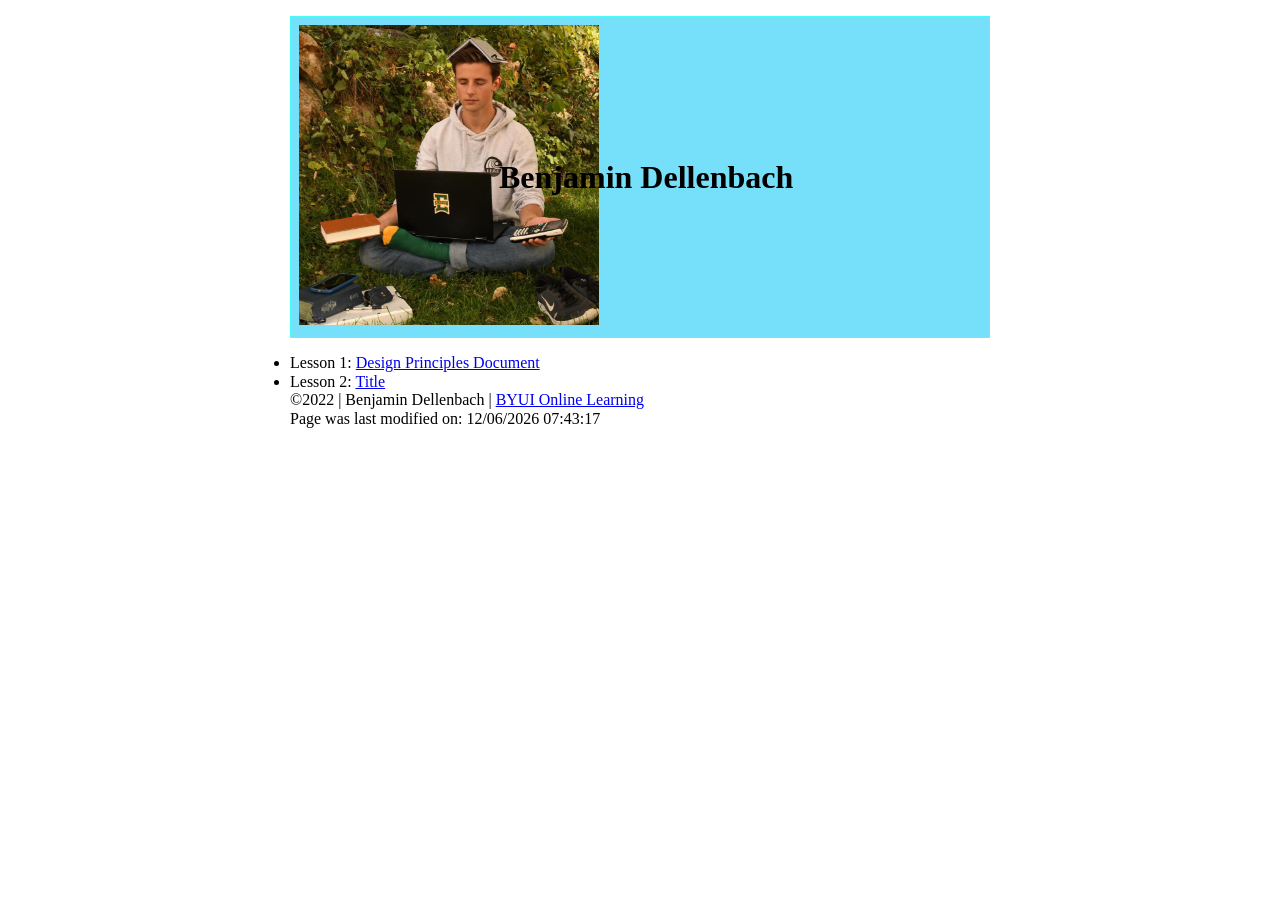
==== index.html @ 1dbce88d "target" ====
<!DOCTYPE html>
<html lang="en">

<head>
    <meta charset="UTF-8">
    <meta name="viewport" content="width=device-width, initial-scale=1.0">
    <title>Benjamin Dellenbach</title>
    <meta name="description" content="This is the assignment portal for Benjamin Dellenbach in WDD 230: Web Frontend Development at Brigham Young University - Idaho">
    <link rel="stylesheet" href="css/base.css">
</head>

<body>
    <div id="content">
        <header>
          <picture>
            <img src="images/myprofile-min.jpg" alt="My Profile Picture" width="300" height="300">
          </picture>
          <h1> Benjamin Dellenbach </h1>
        </header>

        <main>
          <ul>
              <li>Lesson 1: <a href="https://benndellenbach.github.io/wdd230/">Design Principles Document</a> </li> 
              <li>Lesson 2: <a href="https://benndellenbach.github.io/wdd230/">Title</a> </li>  
          </ul>
          <link rel="stylesheet" href="css/normalize.css">
        </main>

        <footer>
          <p id="info">&copy;2022 | Benjamin Dellenbach | <a class="link" href="https://www.byui.edu/online" target="_blank" id="id">BYUI Online Learning</a></p>
          <script type="text/javascript"> document.write("Page was last modified on: " + document.lastModified);</script>
          <link rel="stylesheet" href="css/base.css">
        </footer>
    
</body>
</html>
---- css/base.css ----
* 
{
  margin: 0;
  padding: 0;
  box-sizing: border-box;
}

body {
  font-size: 16px;
}

header,
main,
footer {
  max-width: 700px;
  margin: 0 auto;
}

header {
  margin: 1rem auto;
  border: 1px solid rgb(72, 253, 247);
  padding: 0.5rem;
  background-color: rgb(118, 223, 249);
  display: grid;
  grid-template-columns: 200px 1fr;
  align-items: center;
}

header img {

}

main {

}

footer {

}
---- css/base.css ----
* 
{
  margin: 0;
  padding: 0;
  box-sizing: border-box;
}

body {
  font-size: 16px;
}

header,
main,
footer {
  max-width: 700px;
  margin: 0 auto;
}

header {
  margin: 1rem auto;
  border: 1px solid rgb(72, 253, 247);
  padding: 0.5rem;
  background-color: rgb(118, 223, 249);
  display: grid;
  grid-template-columns: 200px 1fr;
  align-items: center;
}

header img {

}

main {

}

footer {

}
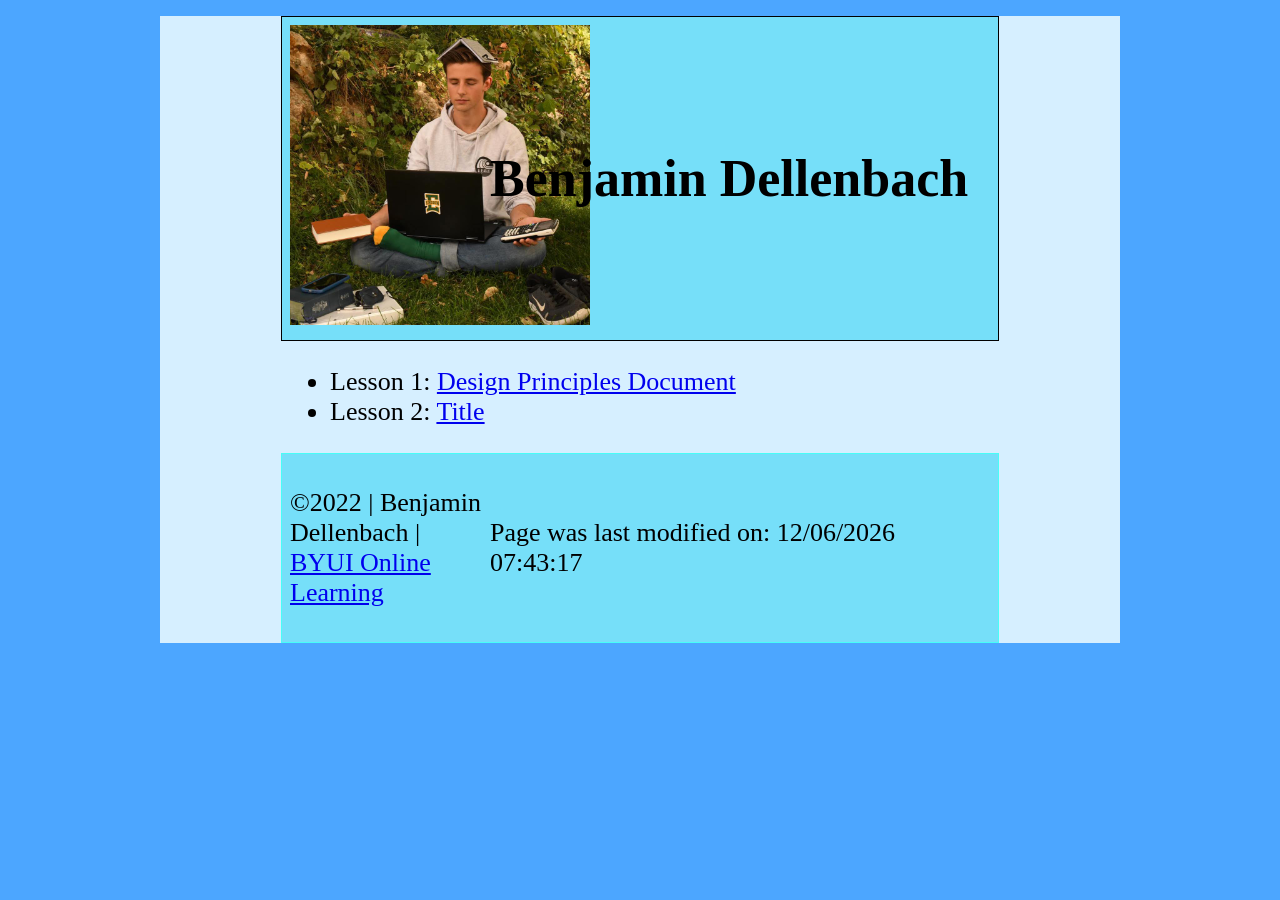
==== commit 26a19cd3: "yayyyy" ====
--- a/index.html
+++ b/index.html
@@ -23,7 +23,7 @@
               <li>Lesson 1: <a href="https://benndellenbach.github.io/wdd230/">Design Principles Document</a> </li> 
               <li>Lesson 2: <a href="https://benndellenbach.github.io/wdd230/">Title</a> </li>  
           </ul>
-          <link rel="stylesheet" href="css/normalize.css">
+          <link rel="stylesheet" href="css/base.css">
         </main>
 
         <footer>
--- a/css/base.css
+++ b/css/base.css
@@ -1,5 +1,16 @@
 
-* 
+@import url("https://fonts.googleapis.com/css2?family=Mochiy+Pop+P+One&family=Ubuntu:wght@300&display=swap");
+
+body {
+  background-color: hsl(210, 100%, 65%);
+}
+
+#content {
+  max-width: 960px;
+  margin: 0 auto;
+  background-color: #d6efff;
+}
+
 {
   margin: 0;
   padding: 0;
@@ -7,7 +18,7 @@
 }
 
 body {
-  font-size: 16px;
+  font-size: 26px;
 }
 
 header,
@@ -19,7 +30,7 @@
 
 header {
   margin: 1rem auto;
-  border: 1px solid rgb(72, 253, 247);
+  border: 1px solid rgb(0, 0, 0);
   padding: 0.5rem;
   background-color: rgb(118, 223, 249);
   display: grid;
@@ -36,5 +47,11 @@
 }
 
 footer {
-
+  margin: 1rem auto;
+  border: 1px solid rgb(72, 253, 247);
+  padding: 0.5rem;
+  background-color: rgb(118, 223, 249);
+  display: grid;
+  grid-template-columns: 200px 1fr;
+  align-items: center;
 }
--- a/css/base.css
+++ b/css/base.css
@@ -1,5 +1,16 @@
 
-* 
+@import url("https://fonts.googleapis.com/css2?family=Mochiy+Pop+P+One&family=Ubuntu:wght@300&display=swap");
+
+body {
+  background-color: hsl(210, 100%, 65%);
+}
+
+#content {
+  max-width: 960px;
+  margin: 0 auto;
+  background-color: #d6efff;
+}
+
 {
   margin: 0;
   padding: 0;
@@ -7,7 +18,7 @@
 }
 
 body {
-  font-size: 16px;
+  font-size: 26px;
 }
 
 header,
@@ -19,7 +30,7 @@
 
 header {
   margin: 1rem auto;
-  border: 1px solid rgb(72, 253, 247);
+  border: 1px solid rgb(0, 0, 0);
   padding: 0.5rem;
   background-color: rgb(118, 223, 249);
   display: grid;
@@ -36,5 +47,11 @@
 }
 
 footer {
-
+  margin: 1rem auto;
+  border: 1px solid rgb(72, 253, 247);
+  padding: 0.5rem;
+  background-color: rgb(118, 223, 249);
+  display: grid;
+  grid-template-columns: 200px 1fr;
+  align-items: center;
 }
--- a/css/base.css
+++ b/css/base.css
@@ -1,5 +1,16 @@
 
-* 
+@import url("https://fonts.googleapis.com/css2?family=Mochiy+Pop+P+One&family=Ubuntu:wght@300&display=swap");
+
+body {
+  background-color: hsl(210, 100%, 65%);
+}
+
+#content {
+  max-width: 960px;
+  margin: 0 auto;
+  background-color: #d6efff;
+}
+
 {
   margin: 0;
   padding: 0;
@@ -7,7 +18,7 @@
 }
 
 body {
-  font-size: 16px;
+  font-size: 26px;
 }
 
 header,
@@ -19,7 +30,7 @@
 
 header {
   margin: 1rem auto;
-  border: 1px solid rgb(72, 253, 247);
+  border: 1px solid rgb(0, 0, 0);
   padding: 0.5rem;
   background-color: rgb(118, 223, 249);
   display: grid;
@@ -36,5 +47,11 @@
 }
 
 footer {
-
+  margin: 1rem auto;
+  border: 1px solid rgb(72, 253, 247);
+  padding: 0.5rem;
+  background-color: rgb(118, 223, 249);
+  display: grid;
+  grid-template-columns: 200px 1fr;
+  align-items: center;
 }
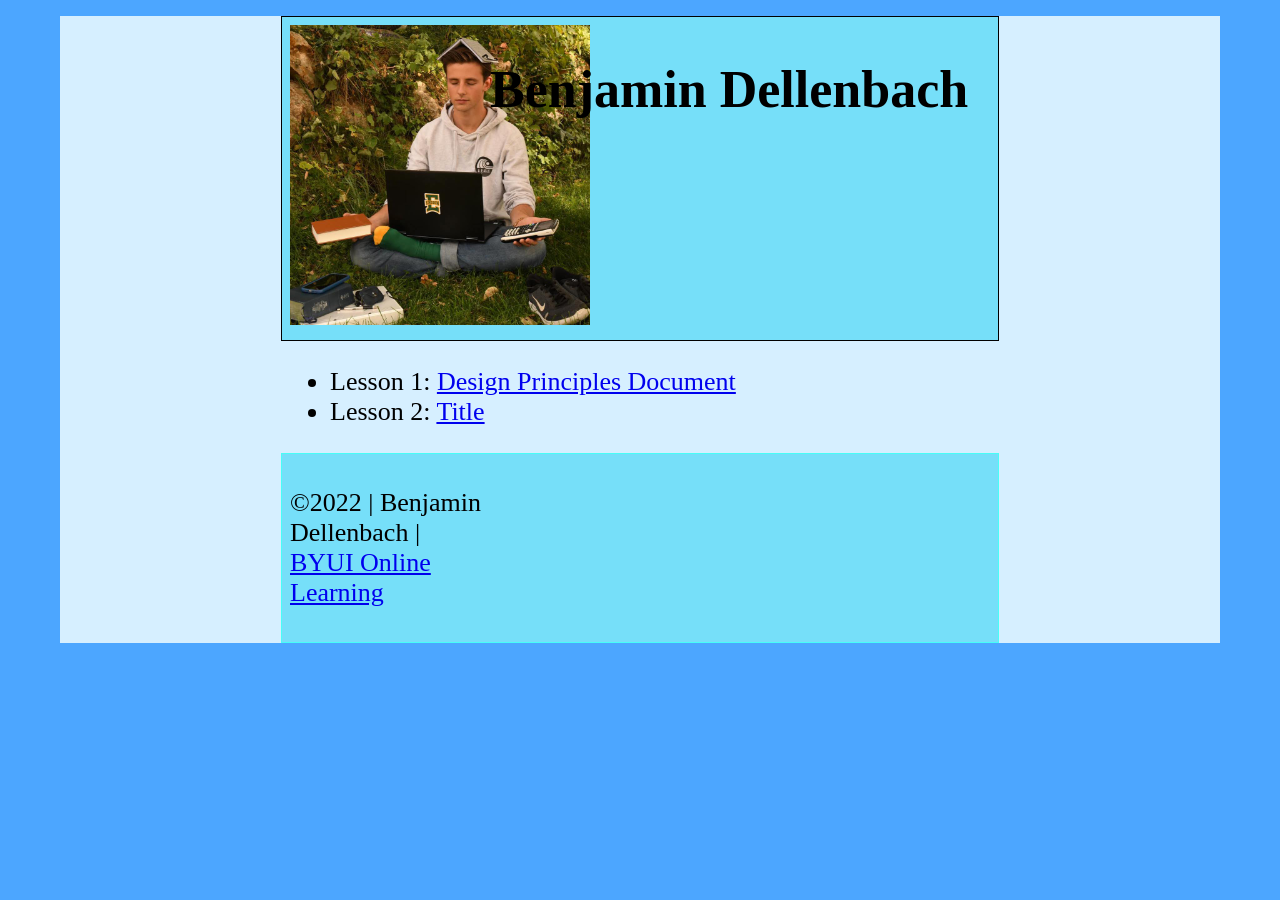
==== commit ab9beee1: "js update" ====
--- a/index.html
+++ b/index.html
@@ -10,6 +10,7 @@
 </head>
 
 <body>
+  <link rel="stylesheet" href="css/base.css">
     <div id="content">
         <header>
           <picture>
@@ -23,13 +24,13 @@
               <li>Lesson 1: <a href="https://benndellenbach.github.io/wdd230/">Design Principles Document</a> </li> 
               <li>Lesson 2: <a href="https://benndellenbach.github.io/wdd230/">Title</a> </li>  
           </ul>
-          <link rel="stylesheet" href="css/base.css">
+          
         </main>
 
         <footer>
           <p id="info">&copy;2022 | Benjamin Dellenbach | <a class="link" href="https://www.byui.edu/online" target="_blank" id="id">BYUI Online Learning</a></p>
-          <script type="text/javascript"> document.write("Page was last modified on: " + document.lastModified);</script>
-          <link rel="stylesheet" href="css/base.css">
+          <script src="script/dateCurrent.js"></script>
+
         </footer>
     
 </body>
--- a/css/base.css
+++ b/css/base.css
@@ -1,23 +1,16 @@
 
 @import url("https://fonts.googleapis.com/css2?family=Mochiy+Pop+P+One&family=Ubuntu:wght@300&display=swap");
 
-body {
-  background-color: hsl(210, 100%, 65%);
-}
 
 #content {
-  max-width: 960px;
+  max-width: 1160px;
   margin: 0 auto;
   background-color: #d6efff;
 }
 
-{
-  margin: 0;
-  padding: 0;
-  box-sizing: border-box;
-}
 
 body {
+  background-color: hsl(210, 100%, 65%);
   font-size: 26px;
 }
 
@@ -35,11 +28,13 @@
   background-color: rgb(118, 223, 249);
   display: grid;
   grid-template-columns: 200px 1fr;
-  align-items: center;
+  align-items: right;
 }
 
 header img {
-
+  align-items: left;
+  max-width: 400px;
+  max-height: 400px;
 }
 
 main {
--- a/css/base.css
+++ b/css/base.css
@@ -1,23 +1,16 @@
 
 @import url("https://fonts.googleapis.com/css2?family=Mochiy+Pop+P+One&family=Ubuntu:wght@300&display=swap");
 
-body {
-  background-color: hsl(210, 100%, 65%);
-}
 
 #content {
-  max-width: 960px;
+  max-width: 1160px;
   margin: 0 auto;
   background-color: #d6efff;
 }
 
-{
-  margin: 0;
-  padding: 0;
-  box-sizing: border-box;
-}
 
 body {
+  background-color: hsl(210, 100%, 65%);
   font-size: 26px;
 }
 
@@ -35,11 +28,13 @@
   background-color: rgb(118, 223, 249);
   display: grid;
   grid-template-columns: 200px 1fr;
-  align-items: center;
+  align-items: right;
 }
 
 header img {
-
+  align-items: left;
+  max-width: 400px;
+  max-height: 400px;
 }
 
 main {
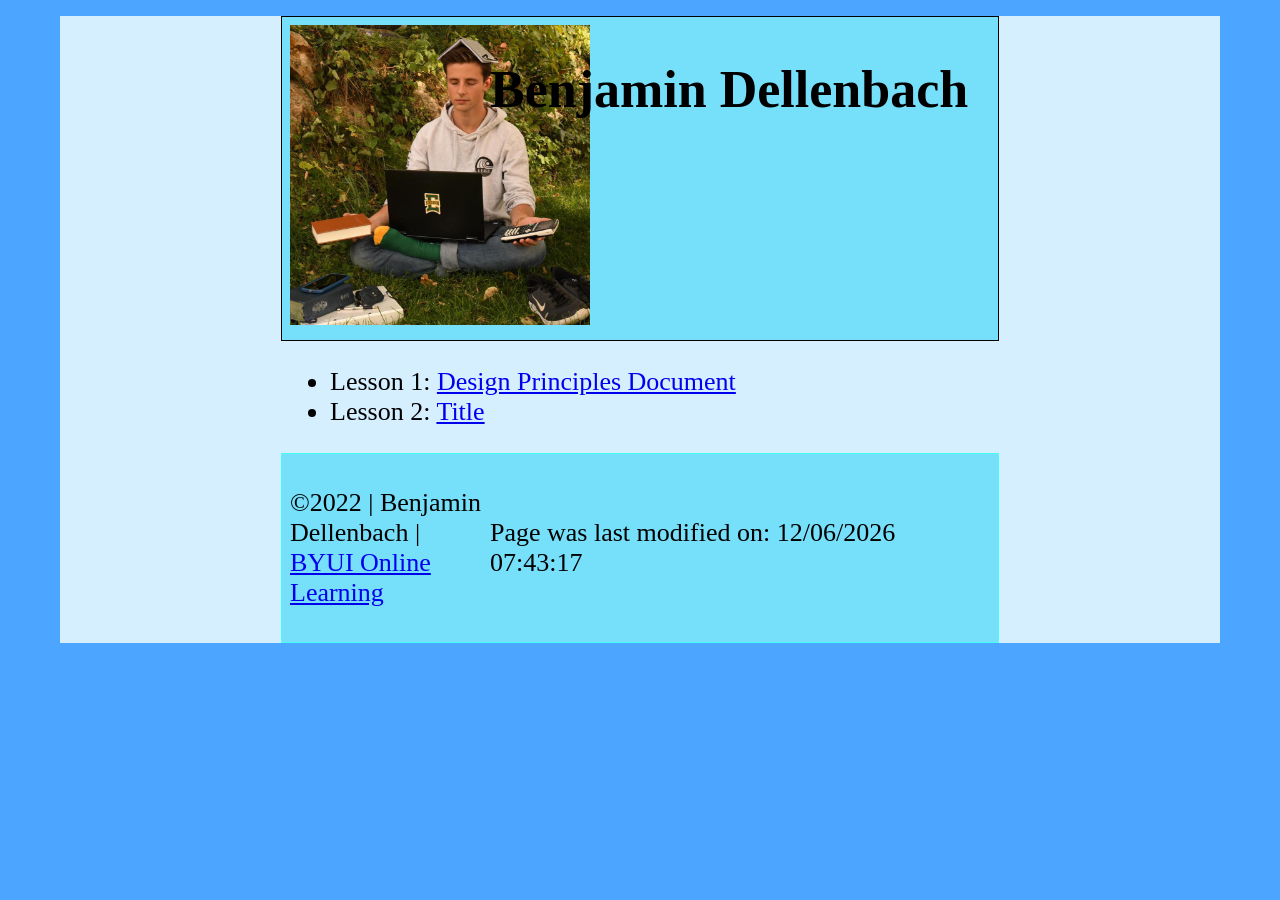
==== commit cfba4c52: "js" ====
--- a/index.html
+++ b/index.html
@@ -29,9 +29,8 @@
 
         <footer>
           <p id="info">&copy;2022 | Benjamin Dellenbach | <a class="link" href="https://www.byui.edu/online" target="_blank" id="id">BYUI Online Learning</a></p>
-          <script src="script/dateCurrent.js"></script>
-
+          <p class="last-update"> Page was last modified on: <span id="currentDate"></span></p>
         </footer>
-    
+        <script src="script/dateCurrent.js"></script>
 </body>
 </html>
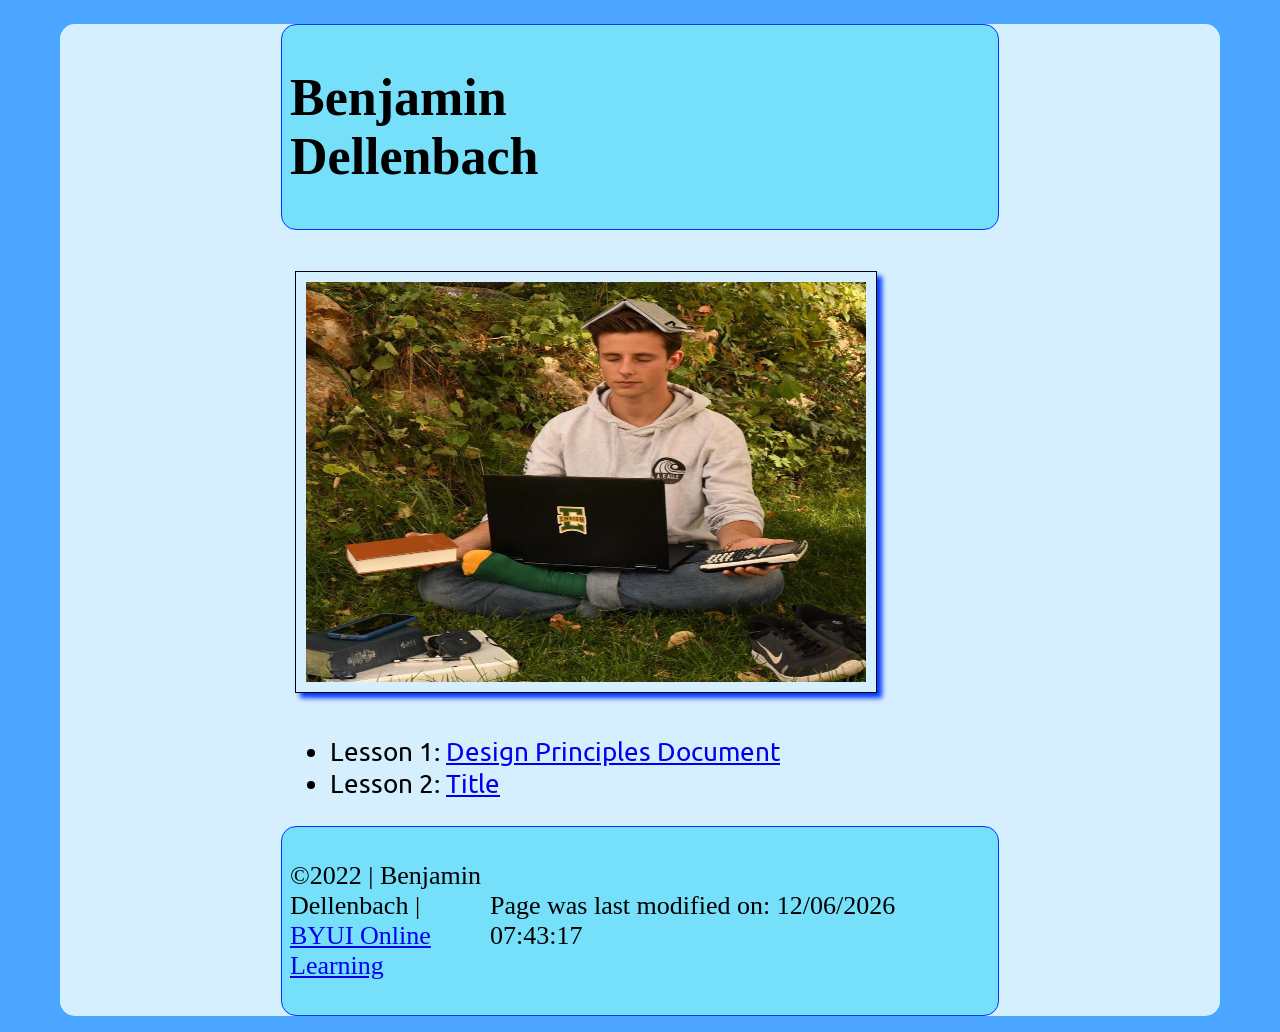
==== commit 514ddd09: "yay" ====
--- a/index.html
+++ b/index.html
@@ -7,19 +7,22 @@
     <title>Benjamin Dellenbach</title>
     <meta name="description" content="This is the assignment portal for Benjamin Dellenbach in WDD 230: Web Frontend Development at Brigham Young University - Idaho">
     <link rel="stylesheet" href="css/base.css">
+    <link href="style/normalize.css" rel="stylesheet">
 </head>
+
+<div class="homepage-grid"></div>
 
 <body>
   <link rel="stylesheet" href="css/base.css">
     <div id="content">
         <header>
-          <picture>
-            <img src="images/myprofile-min.jpg" alt="My Profile Picture" width="300" height="300">
-          </picture>
-          <h1> Benjamin Dellenbach </h1>
+          <h1 class="myname"> Benjamin Dellenbach </h1>
         </header>
-
         <main>
+            <img 
+            class="profile"
+            src="images/myprofile-min.jpg" 
+            alt="My Profile Picture">
           <ul>
               <li>Lesson 1: <a href="https://benndellenbach.github.io/wdd230/">Design Principles Document</a> </li> 
               <li>Lesson 2: <a href="https://benndellenbach.github.io/wdd230/">Title</a> </li>  
--- a/css/base.css
+++ b/css/base.css
@@ -6,6 +6,7 @@
   max-width: 1160px;
   margin: 0 auto;
   background-color: #d6efff;
+  border-radius: 15px;
 }
 
 
@@ -22,31 +23,53 @@
 }
 
 header {
+  font-family: "Mochy Pop P One";
   margin: 1rem auto;
-  border: 1px solid rgb(0, 0, 0);
   padding: 0.5rem;
+  border: 1px solid rgb(0, 55, 255);
   background-color: rgb(118, 223, 249);
   display: grid;
   grid-template-columns: 200px 1fr;
-  align-items: right;
+  align-items: left;
+  border-radius: 15px;
 }
 
-header img {
-  align-items: left;
-  max-width: 400px;
-  max-height: 400px;
+.homepage-grid {
+  display: grid;
+  grid-template-columns: repeat(5, 1fr);
+  grid-gap: 1em;
+}
+
+.myname {
+  grid-column: 1/ 2;
+  grid-row: 1/ 3;
+
+}
+
+.profile{
+  grid-column: 4 / 6;
+  grid-row: 3/ 5;
+  margin: 25px 25px 10px 5px;
+  justify-content: center;
+  align-items: center;
+  border: 1px solid #000000;
+  padding: 10px;
+  width: 80%;
+  height: 400px;
+  box-shadow: 5px 5px 5px rgb(0, 55, 255);;
 }
 
 main {
-
+  font-family: "Ubuntu";
 }
 
 footer {
   margin: 1rem auto;
-  border: 1px solid rgb(72, 253, 247);
+  border: 1px solid rgb(0, 55, 255);
   padding: 0.5rem;
   background-color: rgb(118, 223, 249);
   display: grid;
   grid-template-columns: 200px 1fr;
   align-items: center;
+  border-radius: 15px;
 }
--- a/css/base.css
+++ b/css/base.css
@@ -6,6 +6,7 @@
   max-width: 1160px;
   margin: 0 auto;
   background-color: #d6efff;
+  border-radius: 15px;
 }
 
 
@@ -22,31 +23,53 @@
 }
 
 header {
+  font-family: "Mochy Pop P One";
   margin: 1rem auto;
-  border: 1px solid rgb(0, 0, 0);
   padding: 0.5rem;
+  border: 1px solid rgb(0, 55, 255);
   background-color: rgb(118, 223, 249);
   display: grid;
   grid-template-columns: 200px 1fr;
-  align-items: right;
+  align-items: left;
+  border-radius: 15px;
 }
 
-header img {
-  align-items: left;
-  max-width: 400px;
-  max-height: 400px;
+.homepage-grid {
+  display: grid;
+  grid-template-columns: repeat(5, 1fr);
+  grid-gap: 1em;
+}
+
+.myname {
+  grid-column: 1/ 2;
+  grid-row: 1/ 3;
+
+}
+
+.profile{
+  grid-column: 4 / 6;
+  grid-row: 3/ 5;
+  margin: 25px 25px 10px 5px;
+  justify-content: center;
+  align-items: center;
+  border: 1px solid #000000;
+  padding: 10px;
+  width: 80%;
+  height: 400px;
+  box-shadow: 5px 5px 5px rgb(0, 55, 255);;
 }
 
 main {
-
+  font-family: "Ubuntu";
 }
 
 footer {
   margin: 1rem auto;
-  border: 1px solid rgb(72, 253, 247);
+  border: 1px solid rgb(0, 55, 255);
   padding: 0.5rem;
   background-color: rgb(118, 223, 249);
   display: grid;
   grid-template-columns: 200px 1fr;
   align-items: center;
+  border-radius: 15px;
 }
